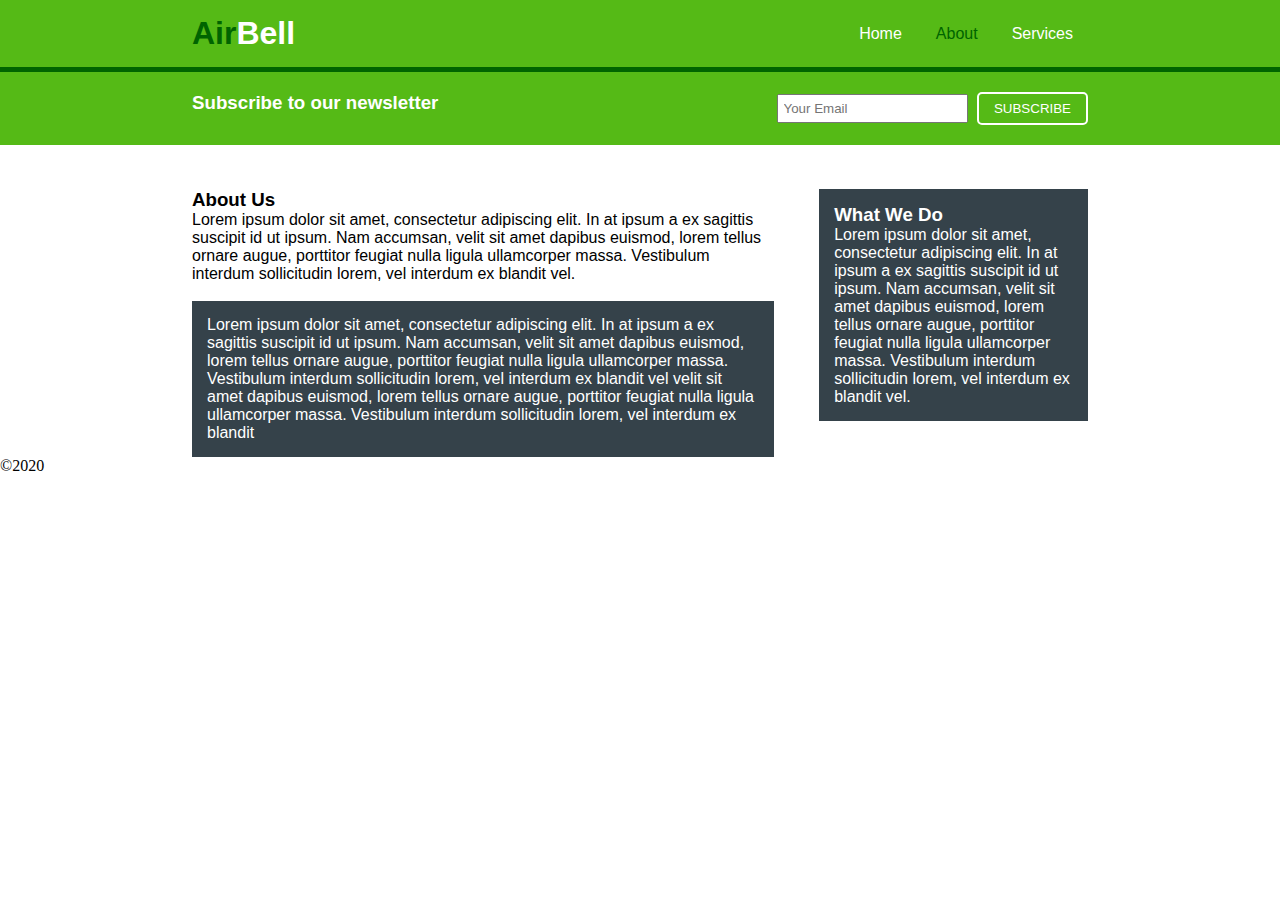
==== CW1 Web/about.html @ 1953d011 "Create about.html" ====
<!DOCTYPE html>
<html lang="en">
<head>
    <meta charset="utf-8">
    <meta name="viewport" content="width=device-width, initial-scale=1.0">
    <title>AirBell Appliances</title>
    <link rel="stylesheet" href="style.css">
</head>

<body>
 <div id="header">
    <div class="container">
     <h1>
        <span class="logo">Air</span>Bell
        </h1>
        <ul class="navbar">
        <li>
            <a href="index.html">Home</a>
            </li>
             <li>
            <a href="#" class="active">About</a>
            </li>
             <li>
            <a href="services.html">Services</a>
            </li>
            
        </ul>
     </div>
    </div>
    
    <div id="newsletter">
    <div class="container">
        <div class="left"><h3>Subscribe to our newsletter</h3></div>
        <div class="right">
            <input type="text" placeholder="Your Email">
            <button class="button">SUBSCRIBE</button>
        </div>
        </div>
    </div>
    
    <div id="about-us">
        <div class="container">
            <div class="main-content">
        <h3>About Us</h3>
         <p>Lorem ipsum dolor sit amet, consectetur adipiscing elit. In at ipsum a ex sagittis suscipit id ut ipsum. Nam accumsan, velit sit amet dapibus euismod, lorem tellus ornare augue, porttitor feugiat nulla ligula ullamcorper massa. Vestibulum interdum sollicitudin lorem, vel interdum ex blandit vel.</p> <br>
         <p class="bg-dark">Lorem ipsum dolor sit amet, consectetur adipiscing elit. In at ipsum a ex sagittis suscipit id ut ipsum. Nam accumsan, velit sit amet dapibus euismod, lorem tellus ornare augue, porttitor feugiat nulla ligula ullamcorper massa. Vestibulum interdum sollicitudin lorem, vel interdum ex blandit vel  velit sit amet dapibus euismod, lorem tellus ornare augue, porttitor feugiat nulla ligula ullamcorper massa. Vestibulum interdum sollicitudin lorem, vel interdum ex blandit</p>
        </div>
        <div class="sidebar">
        <div class="bg-dark">
            <h3>What We Do</h3>
            <p>Lorem ipsum dolor sit amet, consectetur adipiscing elit. In at ipsum a ex sagittis suscipit id ut ipsum. Nam accumsan, velit sit amet dapibus euismod, lorem tellus ornare augue, porttitor feugiat nulla ligula ullamcorper massa. Vestibulum interdum sollicitudin lorem, vel interdum ex blandit vel.</p>
            </div>
        </div>
        </div>
    </div>

    <div class="clr"></div>
    
    <div id="footer">
    <p> &copy;2020</p>
    </div>
    
</body>
</html>
---- CW1 Web/style.css ----
body, h1, h2, h3, ul, p {
    margin: 0;
    padding: 0;
}

#header {
    background-color: #55ba16;
    border-bottom: 5px solid #006400;
}

#header h1 {
    color: #fff;
    font-family: sans-serif;
    padding: 15px 0;
    display: inline-block;
}

#header .logo {
    color: #006400;
}

.navbar {
    float: right;
}

.navbar li {
    display: inline;
}

.navbar li a {
    text-decoration: none;
    color: #fff;
    font-family: sans-serif;
    padding: 25px 15px;
    display: inline-block;
}

.navbar li a:hover {
    color: #4c9325;
    
}

.container {
    width: 70%;
    margin: auto;
}

#banner {
    min-height: 60vh;
    background-image: url(images/appliances.png);
    background-size: cover;
    background-position: center -200px;
    text-align: center;
    color: #4c9325;
    font-family: sans-serif;
}

#banner h1 {
    font-size: 56px;
    margin-bottom: 25px;
    padding-top: 150px;
}

#newsletter {
    background-color: #55ba16;
    color: #fff;
    font-family: sans-serif;
    padding: 20px 0;
    display: inline-block;
    width: 100%;
}

#newsletter .left {
    float: left;
}

#newsletter .right {
    float: right;
}

#newsletter input{
    padding: 5px;
}

.button {
    padding: 7px 15px;
    border: none;
    background-color: #55ba16;
    color: #fff;
    margin-left: 5px;
    border: 2px solid #fff;
    border-radius: 5px;
}

.button:hover {
    background-color: #006400;
}

#courses {
    padding: 30px 0;
}

.box {
    width: 33.3%;
    float: left;
    text-align: center;
    font-family: sans-serif;
}

.box img {
    max-width: 100%;
    width: 120px;
}

.clr {
    clear: both;
}

footer{
    width: 100%;
    background: #55ba16;
    color: white;   
    
}

.container-footer-all{
    width: 100%;
    max-width: 1200px;
    margin: auto;
    padding: 40px;
}

.container-body{
    display: flex;
    justify-content: space-between;
}

.colum1{
    max-width: 400px;
}

.colum1 h1{
    font-size: 22px;
}

.colum1 p{
    font-size: 14px;
    color: #fff;
    margin-top: 20px;
}

.colum2{
    max-width: 400px;
    
}

.colum2 h1{
    font-size: 22px;
}

.row{
    margin-top: 20px;
    display: flex;
}

.row img{
    width: 35px;
    height: 35px;
}

.row label{
    margin-top: 10px;
    margin-left: 20px;
    color: #fff;
}

.colum3{
    max-width: 400px;
}

.colum3 h1{
    font-size: 23px;
}

.row2{
    margin-top: 20px;
    display: flex;
}

.row2 img{
    width: 36px;
    height: 36px;
}

.row2 label{
    margin-top: 10px;
    margin-left: 20px;
    max-width: 140px;
}

.container-footer{
    width: 100%;  
    background: #006400;
}

.footer{
    max-width: 1200px;
    margin: auto;
    display: flex;
    justify-content: space-between;  
    padding: 20px;
}

.copyright{
    color: #fff;
}

.copyright a{
    text-decoration: none;
    color: white;
    font-weight: bold;
}

.information a{
    text-decoration: none;
    color: #fff;
}


@media screen and (max-width: 1100px){
    
    .container-body{
        flex-wrap: wrap;
    }
    
    .colum1{
        max-width: 100%;
    }
    
    .colum2,
    .colum3{
        margin-top: 40px;
    }
}


.main-content {
    width: 65%;
    float: left;
}

.sidebar {
    width: 30%;
    float: right;
}

#about-us {
    margin: 40px 0;
    font-family: sans-serif;
}

.bg-dark {
    background-color: #35424a;
    color: #fff;
    padding: 15px;
}

.service-box {
    padding: 30px;
    margin: 15px;
    background-color: #e5e5e5;
    border: 1px solid #555;
}

label {
    display: block;
    margin: 10px 0;
}

form-input, textarea {
    width: 100%;
    padding: 10px 0;
}

.active {
    color: #006400 !important;
}
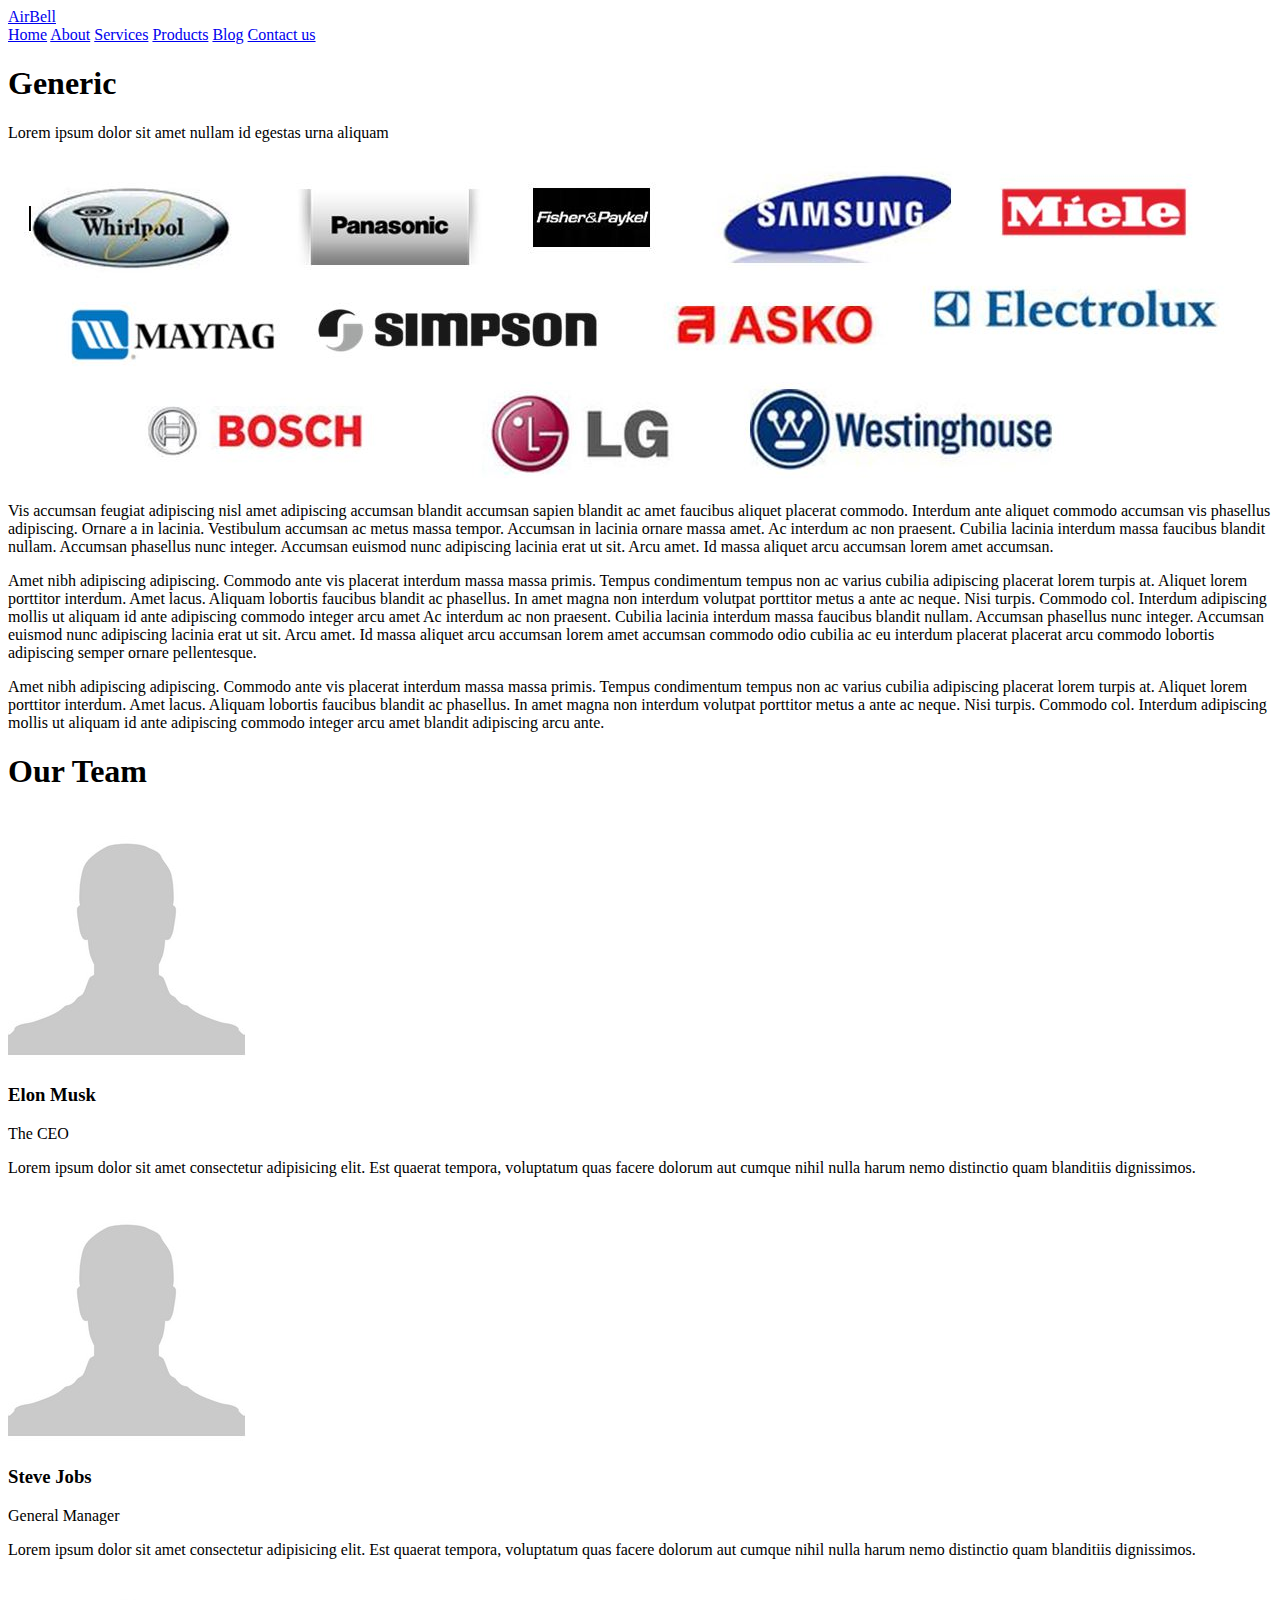
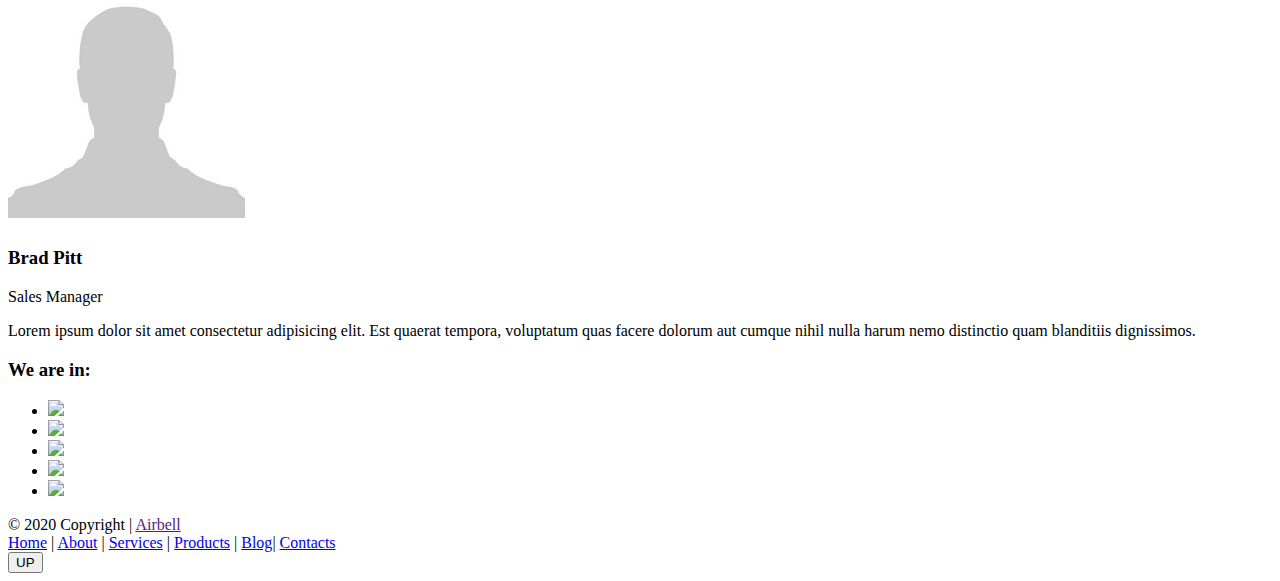
==== commit 29266380: "Update about.html" ====
--- a/CW1 Web/about.html
+++ b/CW1 Web/about.html
@@ -1,64 +1,101 @@
 <!DOCTYPE html>
 <html lang="en">
-<head>
-    <meta charset="utf-8">
-    <meta name="viewport" content="width=device-width, initial-scale=1.0">
-    <title>AirBell Appliances</title>
-    <link rel="stylesheet" href="style.css">
-</head>
+<html>
+	<head>
+		<meta charset="utf-8">
+         <meta name="viewport" content="width=device-width, initial-scale=1.0">
+		<title>Airbell Appliances</title>
+		<link rel="shortcut icon" href="images/airbell.png"/>
+		<link rel="stylesheet" href="css/main.css" />
+	</head>
+	<body>
 
-<body>
- <div id="header">
-    <div class="container">
-     <h1>
-        <span class="logo">Air</span>Bell
-        </h1>
-        <ul class="navbar">
-        <li>
-            <a href="index.html">Home</a>
-            </li>
-             <li>
-            <a href="#" class="active">About</a>
-            </li>
-             <li>
-            <a href="services.html">Services</a>
-            </li>
-            
-        </ul>
-     </div>
+		<!-- Header -->
+			<header id="header">
+				<div class="inner">
+					<a href="index.html" class="logo">AirBell</a>
+					<nav id="nav">
+						<a href="index.html">Home</a>
+						<a href="about.html">About</a>
+						<a href="services.html">Services</a>
+						<a href="products.html">Products</a>
+						<a href="blog.html">Blog</a>
+						<a href="contact.html">Contact us</a>
+					</nav>
+				</div>
+			</header>
+			<a href="#menu" class="navPanelToggle"><span class="fa fa-bars"></span></a>
+
+		<!-- Main -->
+			<section id="main" >
+				<div class="inner">
+					<header class="major special">
+						<h1>Generic</h1>
+						<p>Lorem ipsum dolor sit amet nullam id egestas urna aliquam</p>
+					</header>
+					<a href="#" class="image fit"><img src="images/pic11.jpg" alt="" /></a>
+					<p>Vis accumsan feugiat adipiscing nisl amet adipiscing accumsan blandit accumsan sapien blandit ac amet faucibus aliquet placerat commodo. Interdum ante aliquet commodo accumsan vis phasellus adipiscing. Ornare a in lacinia. Vestibulum accumsan ac metus massa tempor. Accumsan in lacinia ornare massa amet. Ac interdum ac non praesent. Cubilia lacinia interdum massa faucibus blandit nullam. Accumsan phasellus nunc integer. Accumsan euismod nunc adipiscing lacinia erat ut sit. Arcu amet. Id massa aliquet arcu accumsan lorem amet accumsan.</p>
+					<p>Amet nibh adipiscing adipiscing. Commodo ante vis placerat interdum massa massa primis. Tempus condimentum tempus non ac varius cubilia adipiscing placerat lorem turpis at. Aliquet lorem porttitor interdum. Amet lacus. Aliquam lobortis faucibus blandit ac phasellus. In amet magna non interdum volutpat porttitor metus a ante ac neque. Nisi turpis. Commodo col. Interdum adipiscing mollis ut aliquam id ante adipiscing commodo integer arcu amet Ac interdum ac non praesent. Cubilia lacinia interdum massa faucibus blandit nullam. Accumsan phasellus nunc integer. Accumsan euismod nunc adipiscing lacinia erat ut sit. Arcu amet. Id massa aliquet arcu accumsan lorem amet accumsan commodo odio cubilia ac eu interdum placerat placerat arcu commodo lobortis adipiscing semper ornare pellentesque.</p>
+					<p>Amet nibh adipiscing adipiscing. Commodo ante vis placerat interdum massa massa primis. Tempus condimentum tempus non ac varius cubilia adipiscing placerat lorem turpis at. Aliquet lorem porttitor interdum. Amet lacus. Aliquam lobortis faucibus blandit ac phasellus. In amet magna non interdum volutpat porttitor metus a ante ac neque. Nisi turpis. Commodo col. Interdum adipiscing mollis ut aliquam id ante adipiscing commodo integer arcu amet blandit adipiscing arcu ante.</p>
+				</div>
+			</section>
+
+			<div class="clr"></div>
+    <div class="wrapper">
+  <h1>Our Team</h1>
+  <div class="team">
+    <div class="team_member">
+      <div class="team_img">
+        <img src="images/team.jpg" alt="Team_image">
+      </div>
+      <h3>Elon Musk</h3>
+      <p class="role">The CEO</p>
+      <p>Lorem ipsum dolor sit amet consectetur adipisicing elit. Est quaerat tempora, voluptatum quas facere dolorum aut cumque nihil nulla harum nemo distinctio quam blanditiis dignissimos.</p>
     </div>
-    
-    <div id="newsletter">
-    <div class="container">
-        <div class="left"><h3>Subscribe to our newsletter</h3></div>
-        <div class="right">
-            <input type="text" placeholder="Your Email">
-            <button class="button">SUBSCRIBE</button>
-        </div>
-        </div>
+    <div class="team_member">
+      <div class="team_img">
+        <img src="images/team.jpg" alt="Team_image">
+      </div>
+      <h3>Steve Jobs</h3>
+      <p class="role">General Manager</p>
+      <p>Lorem ipsum dolor sit amet consectetur adipisicing elit. Est quaerat tempora, voluptatum quas facere dolorum aut cumque nihil nulla harum nemo distinctio quam blanditiis dignissimos.</p></div>
+    <div class="team_member">
+      <div class="team_img">
+        <img src="images/team.jpg" alt="Team_image">
+      </div>
+      <h3>Brad Pitt</h3>
+      <p class="role">Sales Manager</p>
+      <p>Lorem ipsum dolor sit amet consectetur adipisicing elit. Est quaerat tempora, voluptatum quas facere dolorum aut cumque nihil nulla harum nemo distinctio quam blanditiis dignissimos.</p>
     </div>
-    
-    <div id="about-us">
-        <div class="container">
-            <div class="main-content">
-        <h3>About Us</h3>
-         <p>Lorem ipsum dolor sit amet, consectetur adipiscing elit. In at ipsum a ex sagittis suscipit id ut ipsum. Nam accumsan, velit sit amet dapibus euismod, lorem tellus ornare augue, porttitor feugiat nulla ligula ullamcorper massa. Vestibulum interdum sollicitudin lorem, vel interdum ex blandit vel.</p> <br>
-         <p class="bg-dark">Lorem ipsum dolor sit amet, consectetur adipiscing elit. In at ipsum a ex sagittis suscipit id ut ipsum. Nam accumsan, velit sit amet dapibus euismod, lorem tellus ornare augue, porttitor feugiat nulla ligula ullamcorper massa. Vestibulum interdum sollicitudin lorem, vel interdum ex blandit vel  velit sit amet dapibus euismod, lorem tellus ornare augue, porttitor feugiat nulla ligula ullamcorper massa. Vestibulum interdum sollicitudin lorem, vel interdum ex blandit</p>
-        </div>
-        <div class="sidebar">
-        <div class="bg-dark">
-            <h3>What We Do</h3>
-            <p>Lorem ipsum dolor sit amet, consectetur adipiscing elit. In at ipsum a ex sagittis suscipit id ut ipsum. Nam accumsan, velit sit amet dapibus euismod, lorem tellus ornare augue, porttitor feugiat nulla ligula ullamcorper massa. Vestibulum interdum sollicitudin lorem, vel interdum ex blandit vel.</p>
+  </div>
+</div>  
+
+<h3>We are in:</h3>
+<ul class="social-icons">
+    <li><a href="#"><img src='images/WA.png' /></a></li>
+    <li><a href="#"><img src='images/LI.png' /></a></li>
+    <li><a href="#"><img src='images/YT.png' /></a></li>
+    <li><a href="#"><img src='images/IG.png' /></a></li>
+    <li><a href="#"><img src='images/FB.png' /></a></li>
+</ul>
+
+
+		<!-- Footer -->
+			<div class="container-footer">
+               <div class="footer">
+                    <div class="copyright">
+                        © 2020 Copyright | <a href="">Airbell</a>
+                    </div>
+
+                    <div class="information">
+                        <a href="index.html">Home</a> | <a href="about.html">About</a> | <a href="services.html">Services</a> | <a href="products.html">Products</a> | <a href="blog.html">Blog</a>| <a href="contact.html">Contacts</a>
+                    </div>
+                </div>
+                <button onclick="topFunction()" id="myBtn" title="Go to top">UP</button>
             </div>
-        </div>
-        </div>
-    </div>
+		<!-- Scripts -->
+			<script src="js/util.js"></script>
+			<script src="js/main.js"></script>
 
-    <div class="clr"></div>
-    
-    <div id="footer">
-    <p> &copy;2020</p>
-    </div>
-    
-</body>
+	</body>
 </html>
